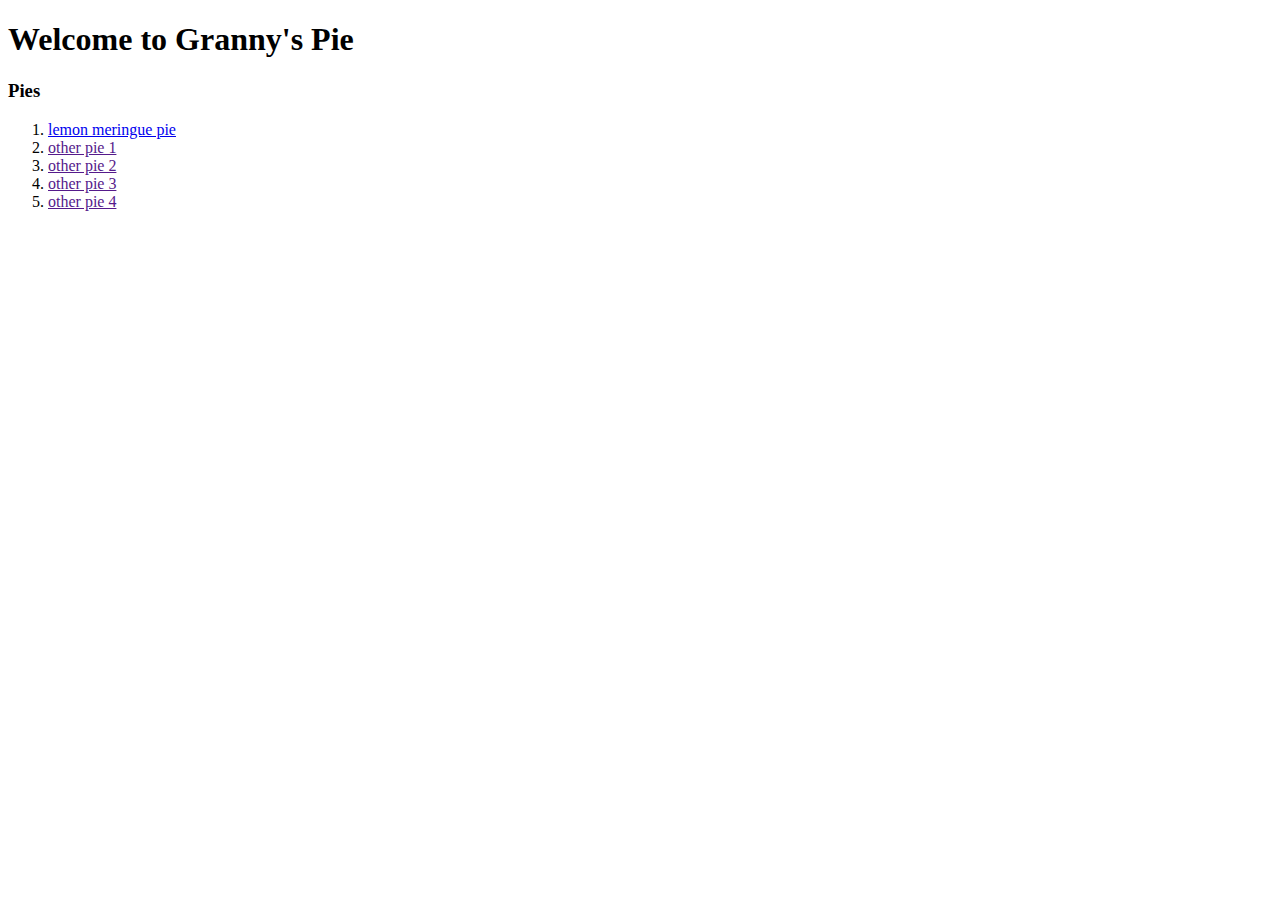
==== Homework1/index.html @ 98edefa9 "homework1 basic completed" ====
<!DOCTYPE html>
<html lang="en">
<head>
    <meta charset="UTF-8">
    <meta name="viewport" content="width=device-width, initial-scale=1.0">
    <meta http-equiv="X-UA-Compatible" content="ie=edge">
    <title>Web2.0 homework1 -- Recipe</title>
</head>
<body>
    <h1>Welcome to Granny's Pie</h1>
    <h3>Pies</h3>
    <ol>
        <li><a href="./pie.html">lemon meringue pie</a></li>
        <li><a href="">other pie 1</a></li>
        <li><a href="">other pie 2</a></li>
        <li><a href="">other pie 3</a></li>
        <li><a href="">other pie 4</a></li>
    </ol>
</body>
</html>
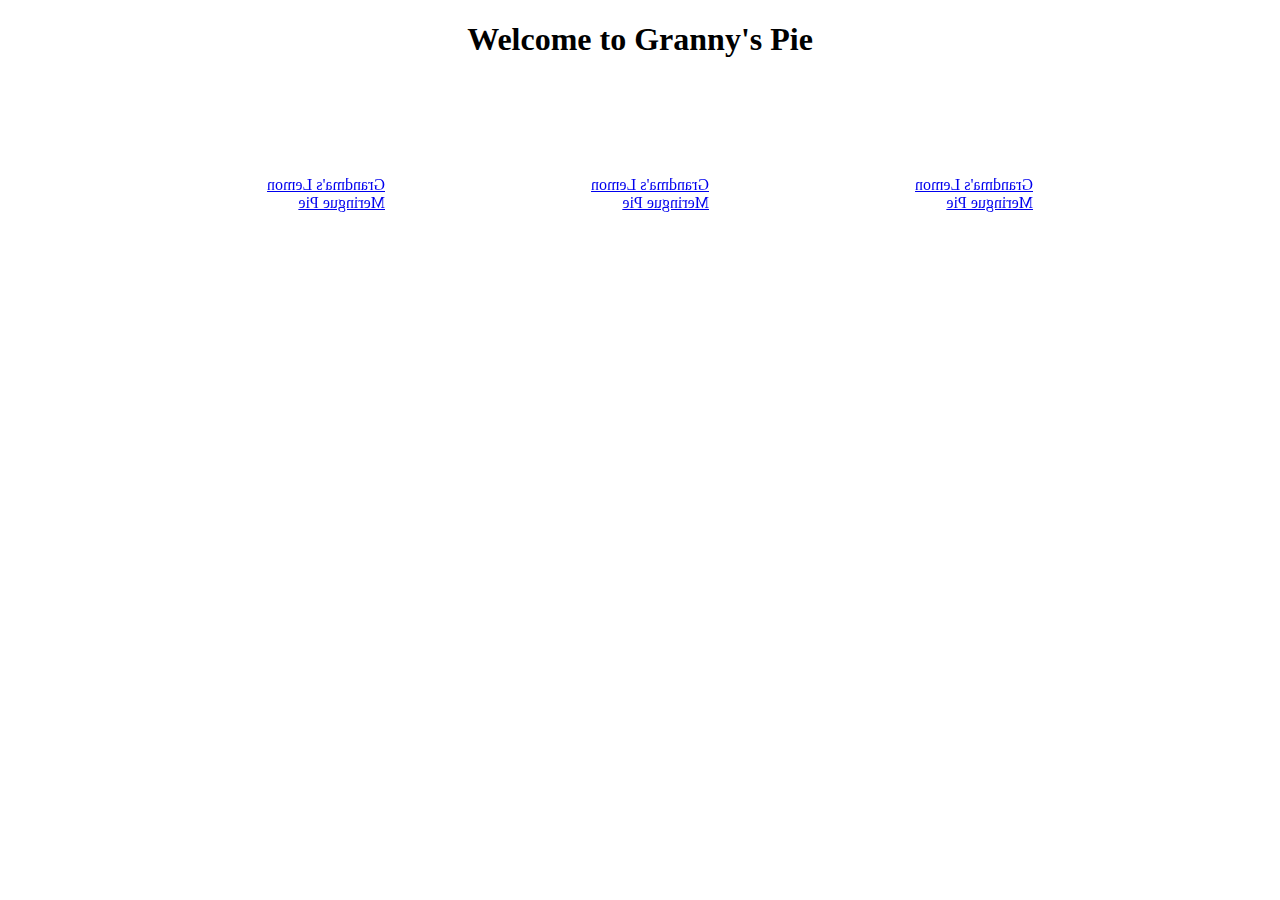
==== commit 520fcafd: "homework1 submit:" ====
--- a/Homework1/index.html
+++ b/Homework1/index.html
@@ -5,16 +5,49 @@
     <meta name="viewport" content="width=device-width, initial-scale=1.0">
     <meta http-equiv="X-UA-Compatible" content="ie=edge">
     <title>Web2.0 homework1 -- Recipe</title>
+    <link rel="stylesheet" href="./css/index.css">
 </head>
 <body>
     <h1>Welcome to Granny's Pie</h1>
-    <h3>Pies</h3>
-    <ol>
-        <li><a href="./pie.html">lemon meringue pie</a></li>
-        <li><a href="">other pie 1</a></li>
-        <li><a href="">other pie 2</a></li>
-        <li><a href="">other pie 3</a></li>
-        <li><a href="">other pie 4</a></li>
-    </ol>
+    <ul>
+        <li>
+            <div class = "flip-container">
+                <div class="flip">
+                    <div class = "front">
+                        <img src="https://courses.cs.washington.edu/courses/cse190m/09sp/homework/1/pie.jpg" alt="">
+                    </div>
+                    <div class = "back">
+                        <span><a href="./pie.html">Grandma's Lemon Meringue Pie</a></span>
+                    </div>
+                </div>
+            </div>
+        </li>
+        
+        <li>
+            <div class = "flip-container">
+                <div class="flip">
+                    <div class = "front">
+                        <img src="https://courses.cs.washington.edu/courses/cse190m/09sp/homework/1/pie.jpg" alt="">
+                    </div>
+                    <div class = "back">
+                        <span><a href="./pie.html">Grandma's Lemon Meringue Pie</a></span>
+                    </div>
+                </div>
+            </div>
+        </li>
+
+        <li>
+            <div class = "flip-container">
+                <div class="flip">
+                    <div class = "front">
+                        <img src="https://courses.cs.washington.edu/courses/cse190m/09sp/homework/1/pie.jpg" alt="">
+                    </div>
+                    <div class = "back">
+                        <span><a href="./pie.html">Grandma's Lemon Meringue Pie</a></span>
+                    </div>
+                </div>
+            </div>
+        </li>
+    </ul>
 </body>
 </html>--- a/Homework1/css/index.css
+++ b/Homework1/css/index.css
@@ -0,0 +1,69 @@
+body{
+    background: url("https://courses.cs.washington.edu/courses/cse190m/09sp/homework/1/silverware.jpg")
+}
+
+h1{
+    text-align: center; 
+}
+
+ul{
+    width: 1000px; 
+    margin: 20px auto; 
+}
+ul li{
+    list-style: none; 
+    display: inline-block; 
+    width: 320px; 
+}
+
+.flip-container{
+    perspective: 1000; 
+    -webkit-perspective: 1000;
+    transform-style: preserve-3d;
+}
+
+.flip{
+    position: relative; 
+}
+
+.flip .front, 
+.flip .back{
+    width: 300px; 
+    height: 200px; 
+    position: absolute; 
+    top: 0; 
+    left: 0;
+    
+    backface-visibility: hidden; 
+    transition: 0.8s; 
+    transform-style: preserve-3d; 
+}
+
+.flip .front{
+    z-index: 2; 
+    transform: rotateY(0);
+}
+
+.flip .back{
+    transform: rotateY(-180deg);
+}
+
+.flip-container:hover .front{
+    transform: rotateY(180deg); 
+}
+.flip-container:hover .back{
+    transform: rotateY(0);
+}
+
+.flip .front img{
+    max-width: 100%; 
+}
+.flip .back span{
+    display: block; 
+    position: absolute; 
+    transform: translate(-50%, -50%); 
+    top: 50%; 
+    left: 50%; 
+}
+
+
